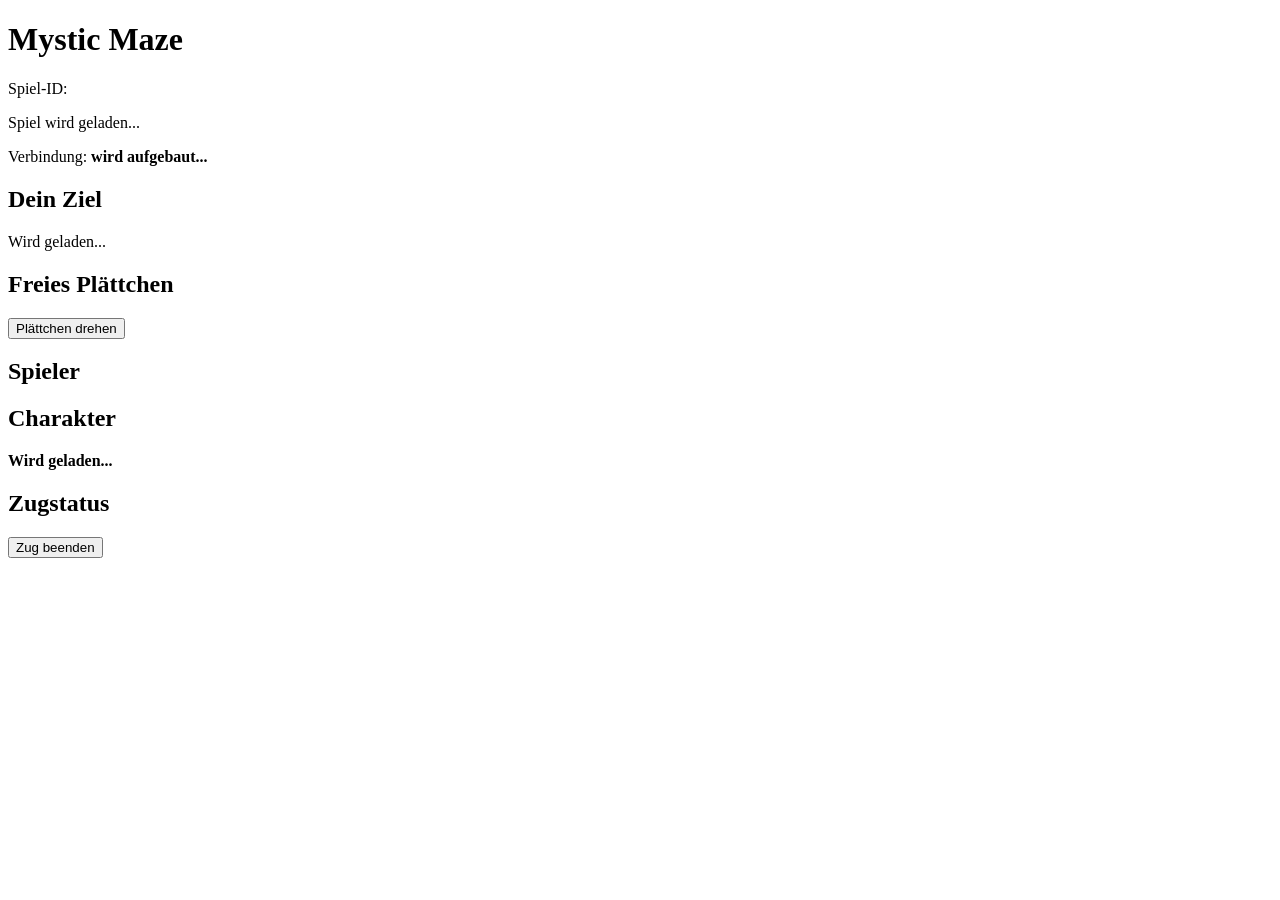
==== frontend/game.html @ 018327ee "feat: add initial game and lobby GUI" ====
<!DOCTYPE html>
<html lang="de">
<head>
    <meta charset="UTF-8">

    <meta
        name="viewport"
        content="width=device-width, initial-scale=1.0"
    >

    <title>Mystic Maze – Spiel</title>

    <link
        rel="stylesheet"
        href="/static/css/style.css"
    >
</head>

<body>

<main class="game-container">

    <header class="game-header">
        <div>
            <h1>Mystic Maze</h1>

            <p>
                Spiel-ID:
                <strong id="game-id"></strong>
            </p>
        </div>

        <div>
            <p id="turn-status">
                Spiel wird geladen...
            </p>

            <p>
                Verbindung:
                <strong id="connection-status">
                    wird aufgebaut...
                </strong>
            </p>
        </div>
    </header>


    <section class="game-layout">

        <div class="board-area">

            <div class="board-shell">

                <div
                    id="shift-controls"
                    class="shift-controls"
                ></div>

                <div
                    id="board"
                    class="board"
                ></div>

            </div>

        </div>


        <aside class="game-sidebar">

            <section>
                <h2>Dein Ziel</h2>

                <p id="current-target">
                    Wird geladen...
                </p>
            </section>


            <section>
                <h2>Freies Plättchen</h2>

                <div
                    id="spare-tile"
                    class="spare-tile-container"
                ></div>

                <button
                    id="rotate-spare-button"
                    type="button"
                >
                    Plättchen drehen
                </button>
            </section>


            <section>
                <h2>Spieler</h2>

                <ul id="player-list"></ul>
            </section>

            <section>
                <h2>Charakter</h2>

                <p>
                    <strong id="character-name">
                        Wird geladen...
                    </strong>
                </p>

                <p id="ability-status"></p>

                <button
                    id="magician-ability-button"
                    type="button"
                    hidden
                >
                    Kachel drehen
                </button>
            </section>


            <section>
                <h2>Zugstatus</h2>

                <p id="shift-status"></p>
                <p id="move-status"></p>

                <button
                    id="end-turn-button"
                    type="button"
                >
                    Zug beenden
                </button>
            </section>


            <p
                id="error-message"
                class="error"
            ></p>

        </aside>

    </section>

</main>

<script src="/static/js/game.js"></script>

</body>
</html>
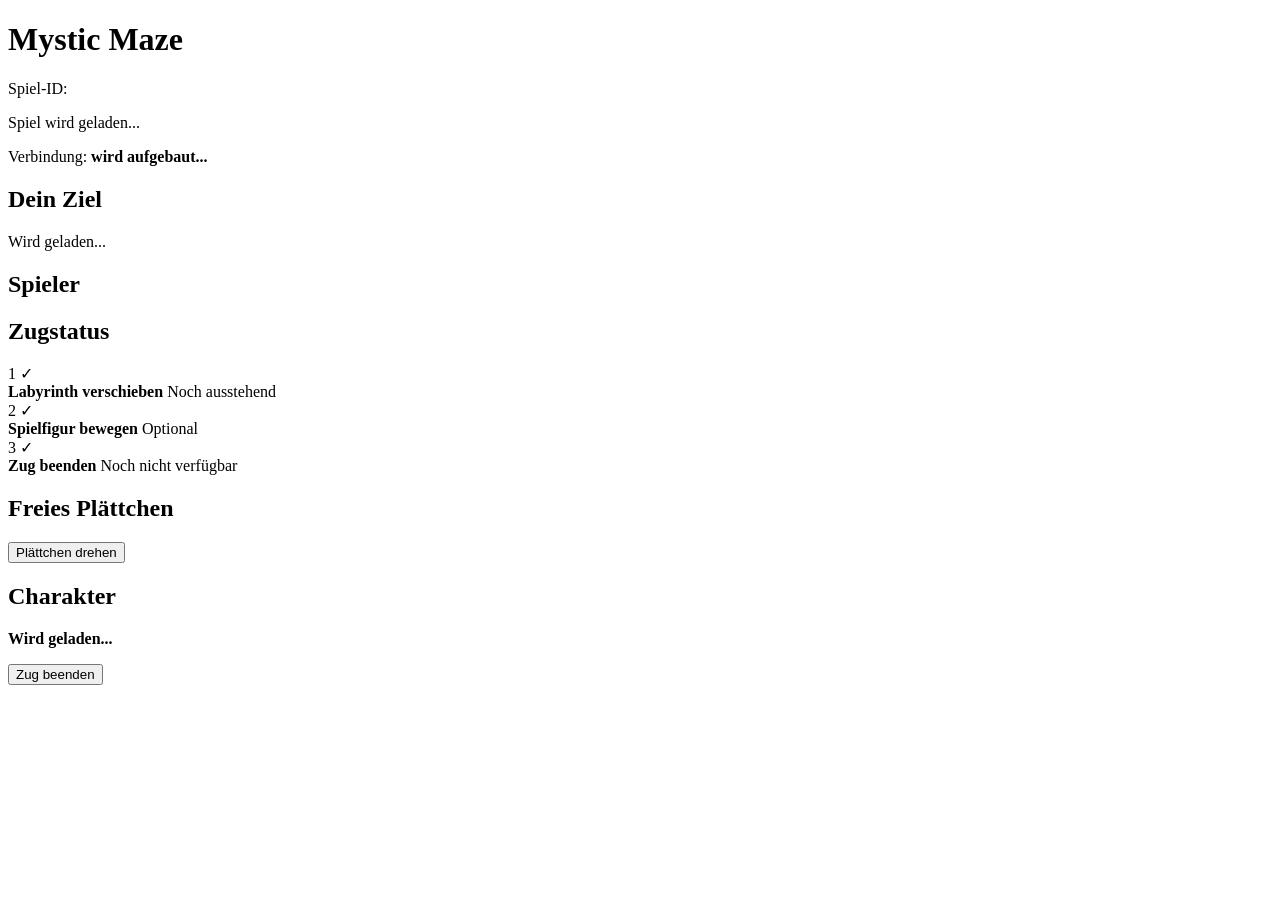
==== commit 86315c24: "feat: update gui" ====
--- a/frontend/game.html
+++ b/frontend/game.html
@@ -44,31 +44,12 @@
         </div>
     </header>
 
-
     <section class="game-layout">
 
-        <div class="board-area">
-
-            <div class="board-shell">
-
-                <div
-                    id="shift-controls"
-                    class="shift-controls"
-                ></div>
-
-                <div
-                    id="board"
-                    class="board"
-                ></div>
-
-            </div>
-
-        </div>
-
-
-        <aside class="game-sidebar">
-
-            <section>
+        <!-- Linke Informationsspalte -->
+        <aside class="game-left-panel">
+
+            <section class="sidebar-card target-card">
                 <h2>Dein Ziel</h2>
 
                 <p id="current-target">
@@ -76,8 +57,111 @@
                 </p>
             </section>
 
-
-            <section>
+            <section class="sidebar-card players-card">
+                <h2>Spieler</h2>
+
+                <ul id="player-list"></ul>
+            </section>
+
+        </aside>
+
+
+        <!-- Zentraler Spielbereich -->
+        <section class="game-center">
+
+            <section class="turn-panel">
+                <h2>Zugstatus</h2>
+
+                <div class="turn-steps">
+
+                    <div
+                        id="turn-step-shift"
+                        class="turn-step"
+                    >
+                        <div class="turn-step-marker">
+                            <span class="turn-step-number">1</span>
+                            <span class="turn-step-check">✓</span>
+                        </div>
+
+                        <div class="turn-step-content">
+                            <strong>Labyrinth verschieben</strong>
+                            <span id="turn-step-shift-text">
+                                Noch ausstehend
+                            </span>
+                        </div>
+                    </div>
+
+
+                    <div
+                        id="turn-step-move"
+                        class="turn-step"
+                    >
+                        <div class="turn-step-marker">
+                            <span class="turn-step-number">2</span>
+                            <span class="turn-step-check">✓</span>
+                        </div>
+
+                        <div class="turn-step-content">
+                            <strong>Spielfigur bewegen</strong>
+                            <span id="turn-step-move-text">
+                                Optional
+                            </span>
+                        </div>
+                    </div>
+
+
+                    <div
+                        id="turn-step-end"
+                        class="turn-step"
+                    >
+                        <div class="turn-step-marker">
+                            <span class="turn-step-number">3</span>
+                            <span class="turn-step-check">✓</span>
+                        </div>
+
+                        <div class="turn-step-content">
+                            <strong>Zug beenden</strong>
+                            <span id="turn-step-end-text">
+                                Noch nicht verfügbar
+                            </span>
+                        </div>
+                    </div>
+
+                </div>
+            </section>
+
+
+            <div class="board-area">
+
+                <div class="board-shell">
+
+                    <div
+                        id="shift-controls"
+                        class="shift-controls"
+                    ></div>
+
+                    <div
+                        id="board"
+                        class="board"
+                    ></div>
+
+                </div>
+
+            </div>
+
+
+            <p
+                id="error-message"
+                class="error"
+            ></p>
+
+        </section>
+
+
+        <!-- Rechte Werkzeugspalte -->
+        <aside class="game-right-panel">
+
+            <section class="sidebar-card spare-card">
                 <h2>Freies Plättchen</h2>
 
                 <div
@@ -94,13 +178,7 @@
             </section>
 
 
-            <section>
-                <h2>Spieler</h2>
-
-                <ul id="player-list"></ul>
-            </section>
-
-            <section>
+            <section class="sidebar-card character-card">
                 <h2>Charakter</h2>
 
                 <p>
@@ -111,42 +189,72 @@
 
                 <p id="ability-status"></p>
 
-                <button
-                    id="magician-ability-button"
-                    type="button"
+                <div
+                    id="magician-ability-controls"
+                    class="magician-ability-controls"
                     hidden
                 >
-                    Kachel drehen
-                </button>
-            </section>
-
-
-            <section>
-                <h2>Zugstatus</h2>
-
-                <p id="shift-status"></p>
-                <p id="move-status"></p>
-
-                <button
-                    id="end-turn-button"
-                    type="button"
-                >
-                    Zug beenden
-                </button>
-            </section>
-
-
-            <p
-                id="error-message"
-                class="error"
-            ></p>
+                    <button
+                        id="magician-rotate-left-button"
+                        type="button"
+                    >
+                        ↺ Links
+                    </button>
+
+                    <button
+                        id="magician-rotate-right-button"
+                        type="button"
+                    >
+                        Rechts ↻
+                    </button>
+                </div>
+            </section>
+
+            <button
+                id="end-turn-button"
+                class="end-turn-main-button"
+                type="button"
+            >
+                Zug beenden
+            </button>
 
         </aside>
 
     </section>
 
 </main>
-
+<div
+    id="game-notification"
+    class="game-notification"
+    hidden
+></div>
+
+<div
+    id="game-over-overlay"
+    class="game-over-overlay"
+    hidden
+>
+    <div class="game-over-card">
+        <span class="game-over-eyebrow">
+            SPIEL BEENDET
+        </span>
+
+        <h2 id="game-over-title">
+            Gewinner
+        </h2>
+
+        <p id="game-over-text">
+            Alle Ziele wurden gefunden und das Startfeld erreicht.
+        </p>
+
+        <a
+            href="/"
+            class="game-over-button"
+        >
+            Zur Startseite
+        </a>
+    </div>
+</div>
 <script src="/static/js/game.js"></script>
 
 </body>
